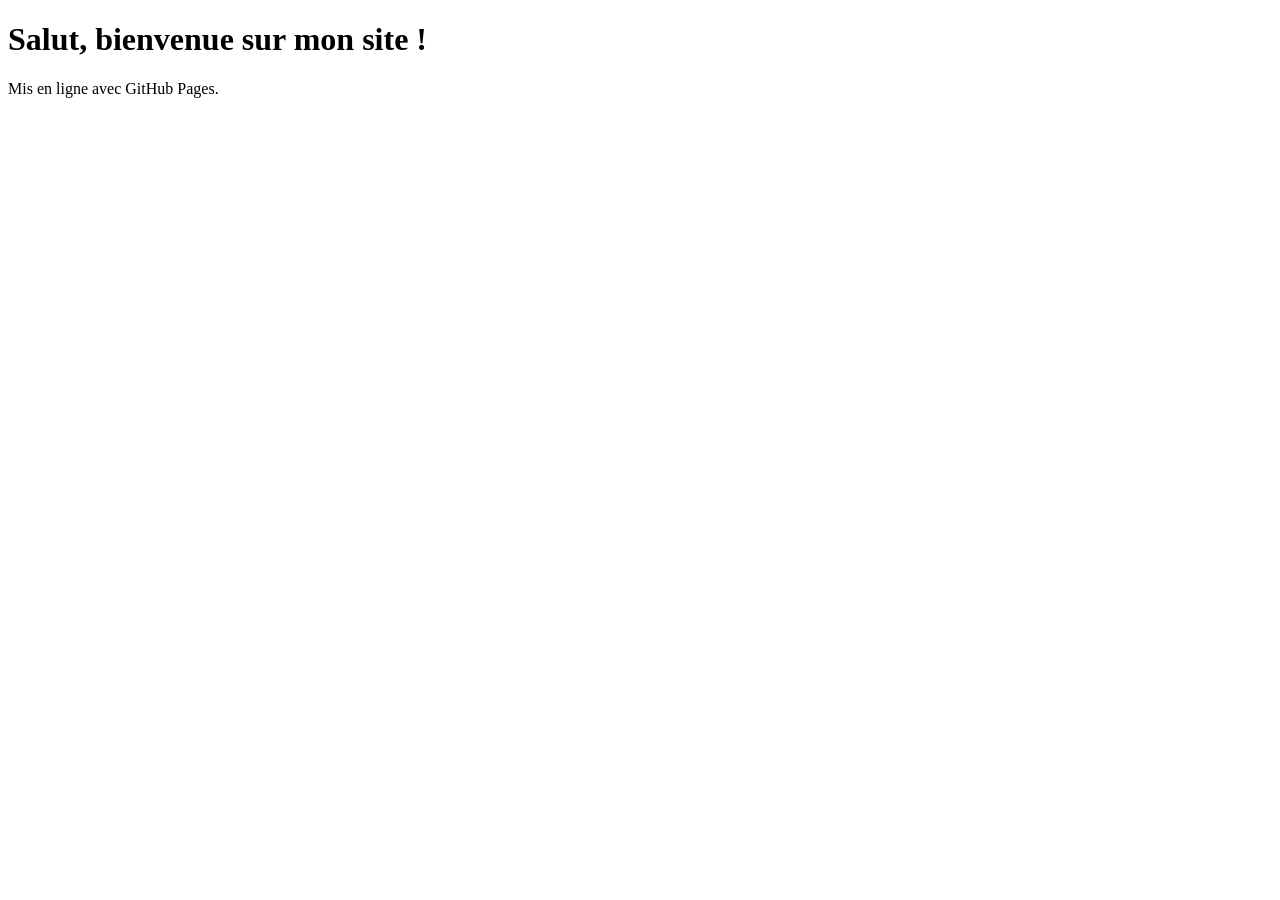
==== index.html @ 5bc90c18 "i" ====
<!DOCTYPE html>
<html lang="fr">
<head>
  <meta charset="UTF-8" />
  <meta name="viewport" content="width=device-width, initial-scale=1.0" />
  <title>Mon site perso</title>
  <link rel="stylesheet" href="style.css" />
</head>
<body>
  <h1>Salut, bienvenue sur mon site !</h1>
  <p>Mis en ligne avec GitHub Pages.</p>
</body>
</html>
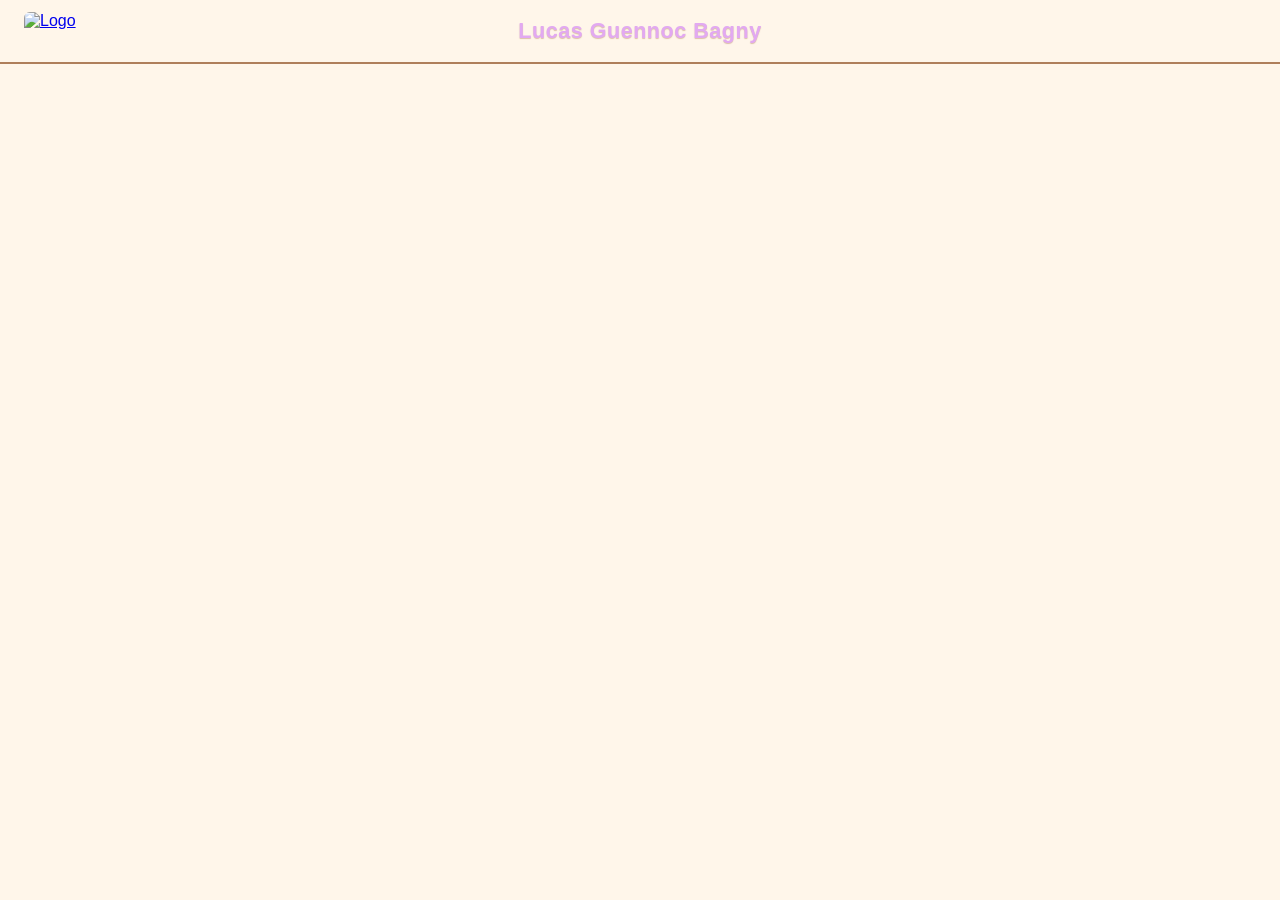
==== commit c7f3f549: "a" ====
--- a/index.html
+++ b/index.html
@@ -3,11 +3,34 @@
 <head>
   <meta charset="UTF-8" />
   <meta name="viewport" content="width=device-width, initial-scale=1.0" />
-  <title>Mon site perso</title>
+  <title>Lucas Guennoc Bagny — Accueil</title>
   <link rel="stylesheet" href="style.css" />
 </head>
 <body>
-  <h1>Salut, bienvenue sur mon site !</h1>
-  <p>Mis en ligne avec GitHub Pages.</p>
+
+  <!-- Fine banderole en haut -->
+  <header class="top-banner">
+    <a href="index.html" class="logo-link" aria-label="Accueil">
+      <!-- Remplace 'logo.png' par le chemin de ton logo -->
+      <img src="logo.png" alt="Logo" class="logo" />
+    </a>
+    <h1 class="site-title">Lucas Guennoc Bagny</h1>
+  </header>
+
+  <!-- Contenu principal avec les 2 rectangles cliquables 
+  <main class="main-container">
+    <section class="cards-grid">
+      <a href="page1.html" class="nav-card">
+        <h2>Section 1</h2>
+        <p>Clique ici pour accéder à la première page</p>
+      </a>
+
+      <a href="page2.html" class="nav-card">
+        <h2>Section 2</h2>
+        <p>Clique ici pour accéder à la deuxième page</p>
+      </a>
+    </section>
+  </main>
+-->
 </body>
 </html>
--- a/style.css
+++ b/style.css
@@ -0,0 +1,127 @@
+/* Réinitialisation de base */
+* {
+  box-sizing: border-box;
+  margin: 0;
+  padding: 0;
+}
+
+body {
+  background-color: #fff6ea;
+  color: #e2a9f1;
+  font-family: 'Segoe UI', Tahoma, Geneva, Verdana, sans-serif;
+  min-height: 100vh;
+  display: flex;
+  flex-direction: column;
+}
+
+/* --- Fine banderole du haut --- */
+.top-banner {
+  display: grid;
+  grid-template-columns: 1fr auto 1fr;
+  align-items: center;
+  padding: 12px 24px;
+  background-color: #fff6ea;
+  border-bottom: 2px solid #af7f5b; /* Démarcation */
+}
+
+.logo-link {
+  justify-self: start;
+  display: flex;
+  align-items: center;
+}
+
+.logo {
+  height: 38px;
+  width: auto;
+  object-fit: contain;
+  border-radius: 6px;
+}
+
+.site-title {
+  justify-self: center;
+  font-size: 1.35rem;
+  font-weight: 700;
+  letter-spacing: 0.5px;
+  color: #e2a9f1;
+  /* Légère ombre pour faire ressortir le lilas clair sur le fond crème */
+  text-shadow: 0 1px 1px rgba(175, 127, 91, 0.45);
+  text-align: center;
+}
+
+/* --- Zone principale & les 2 rectangles --- */
+.main-container {
+  flex: 1;
+  display: flex;
+  align-items: center;
+  justify-content: center;
+  padding: 40px 24px;
+}
+
+.cards-grid {
+  display: flex;
+  flex-wrap: wrap;
+  gap: 32px;
+  justify-content: center;
+  width: 100%;
+  max-width: 900px;
+}
+
+.nav-card {
+  flex: 1 1 320px;
+  max-width: 400px;
+  min-height: 220px;
+  background-color: #fff6ea;
+  border: 2px solid #af7f5b; /* Démarcation du rectangle */
+  border-radius: 16px;
+  padding: 32px 24px;
+  text-decoration: none;
+  color: #e2a9f1;
+  display: flex;
+  flex-direction: column;
+  justify-content: center;
+  align-items: center;
+  text-align: center;
+  /* Ombre solide style néo-brutaliste léger en #af7f5b */
+  box-shadow: 6px 6px 0px #af7f5b;
+  transition: transform 0.2s ease, box-shadow 0.2s ease, background-color 0.2s ease;
+}
+
+.nav-card h2 {
+  font-size: 1.6rem;
+  margin-bottom: 12px;
+  text-shadow: 0 1px 1px rgba(175, 127, 91, 0.45);
+}
+
+.nav-card p {
+  font-size: 1rem;
+  font-weight: 500;
+  text-shadow: 0 1px 1px rgba(175, 127, 91, 0.35);
+}
+
+/* Effet au survol de la souris */
+.nav-card:hover {
+  transform: translate(-3px, -3px);
+  box-shadow: 9px 9px 0px #af7f5b;
+  background-color: #fdf0df;
+}
+
+/* Effet au clic */
+.nav-card:active {
+  transform: translate(2px, 2px);
+  box-shadow: 2px 2px 0px #af7f5b;
+}
+
+/* Adaptation mobile */
+@media (max-width: 600px) {
+  .top-banner {
+    padding: 10px 16px;
+  }
+
+  .site-title {
+    font-size: 1.1rem;
+  }
+
+  .logo {
+    height: 30px;
+  }
+}
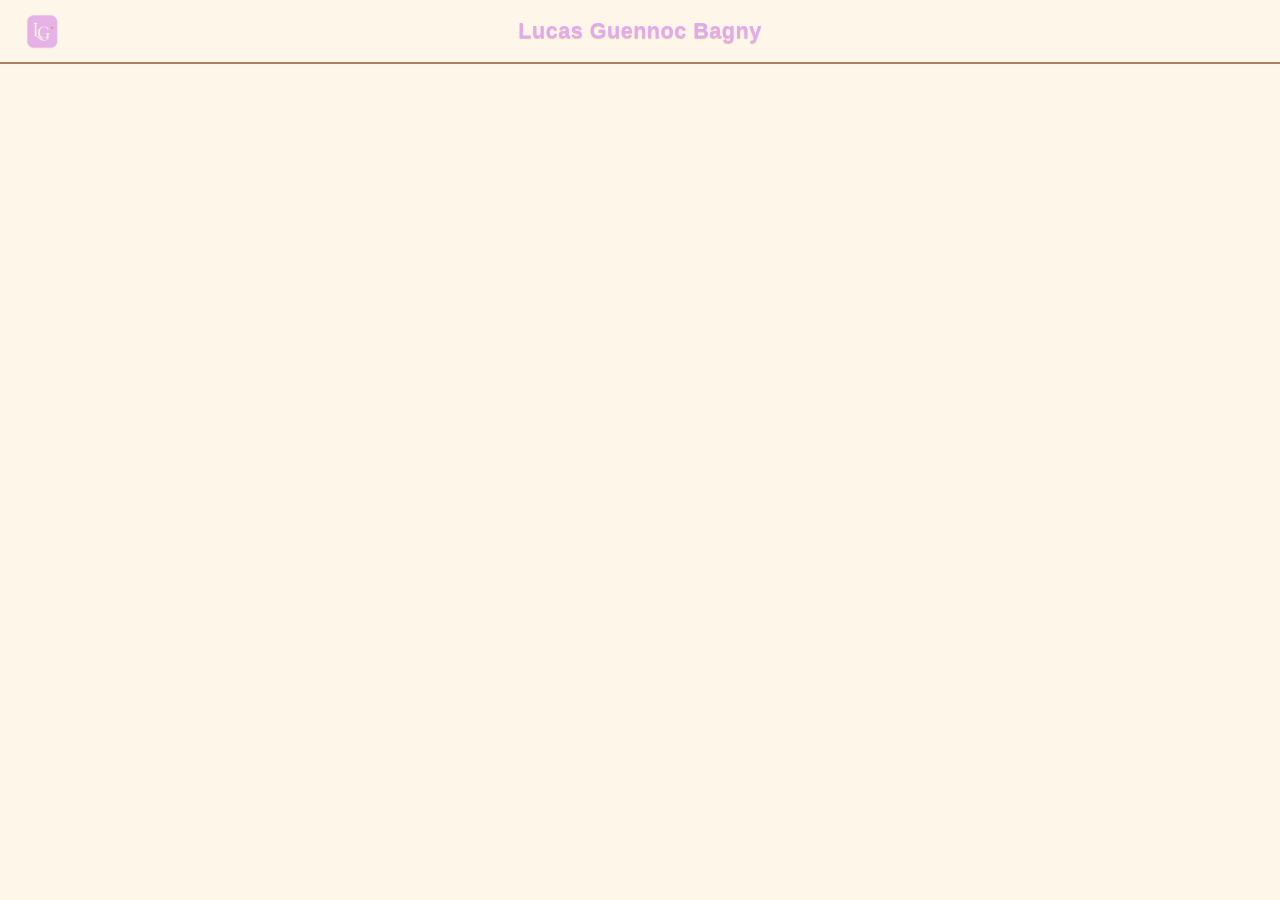
==== commit 9349b675: "a" ====
--- a/index.html
+++ b/index.html
@@ -12,7 +12,7 @@
   <header class="top-banner">
     <a href="index.html" class="logo-link" aria-label="Accueil">
       <!-- Remplace 'logo.png' par le chemin de ton logo -->
-      <img src="logo.png" alt="Logo" class="logo" />
+      <img src="logolgb.png" alt="Logo" class="logo" />
     </a>
     <h1 class="site-title">Lucas Guennoc Bagny</h1>
   </header>
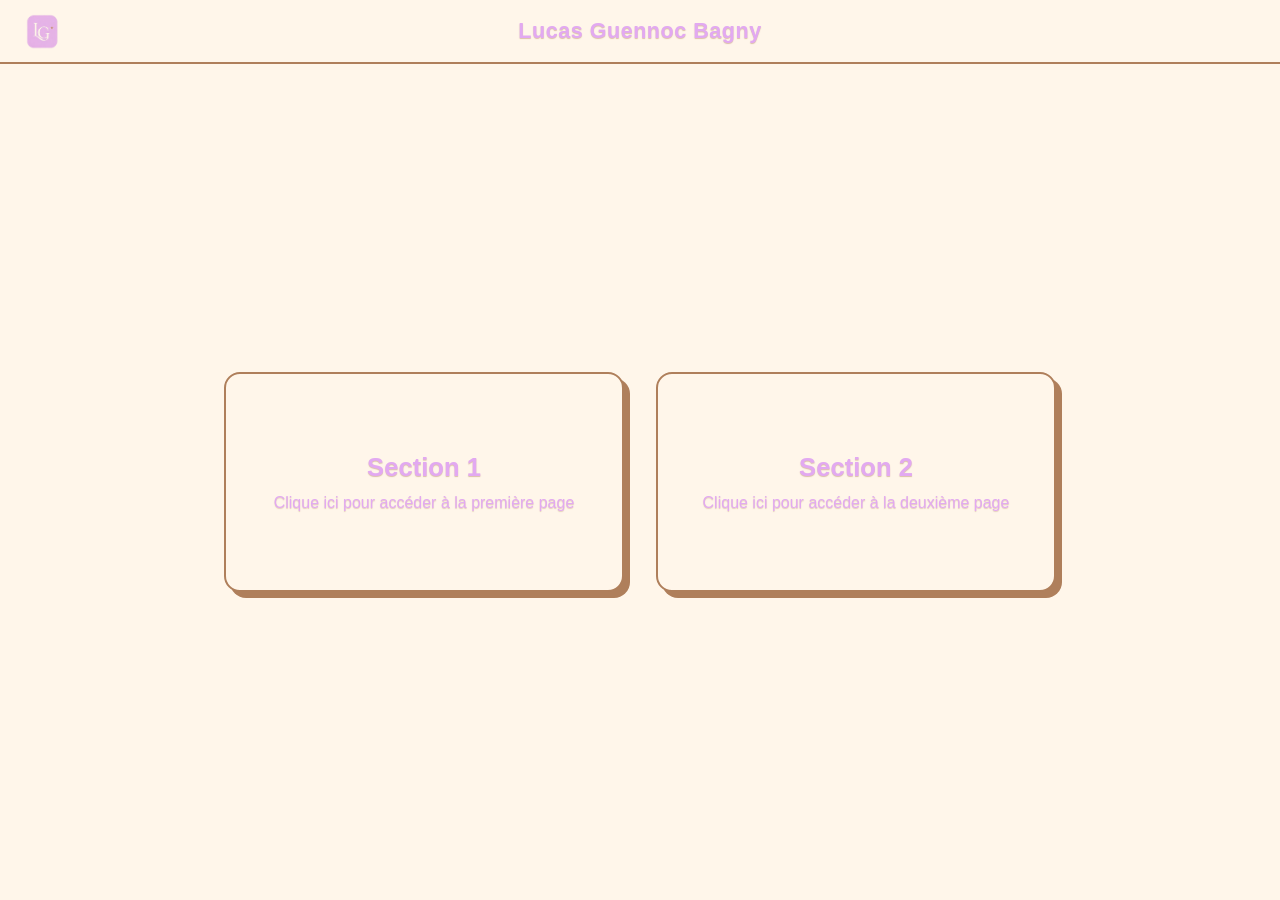
==== commit 79fd4361: "a" ====
--- a/index.html
+++ b/index.html
@@ -17,20 +17,19 @@
     <h1 class="site-title">Lucas Guennoc Bagny</h1>
   </header>
 
-  <!-- Contenu principal avec les 2 rectangles cliquables 
   <main class="main-container">
     <section class="cards-grid">
-      <a href="page1.html" class="nav-card">
+      <a href="lien.html" class="nav-card">
         <h2>Section 1</h2>
         <p>Clique ici pour accéder à la première page</p>
       </a>
 
-      <a href="page2.html" class="nav-card">
+      <a href="jeu.html" class="nav-card">
         <h2>Section 2</h2>
         <p>Clique ici pour accéder à la deuxième page</p>
       </a>
     </section>
   </main>
--->
+
 </body>
 </html>
--- a/style.css
+++ b/style.css
@@ -122,6 +122,6 @@
   }
 
   .logo {
-    height: 30px;
+    height: 60px;
   }
 }
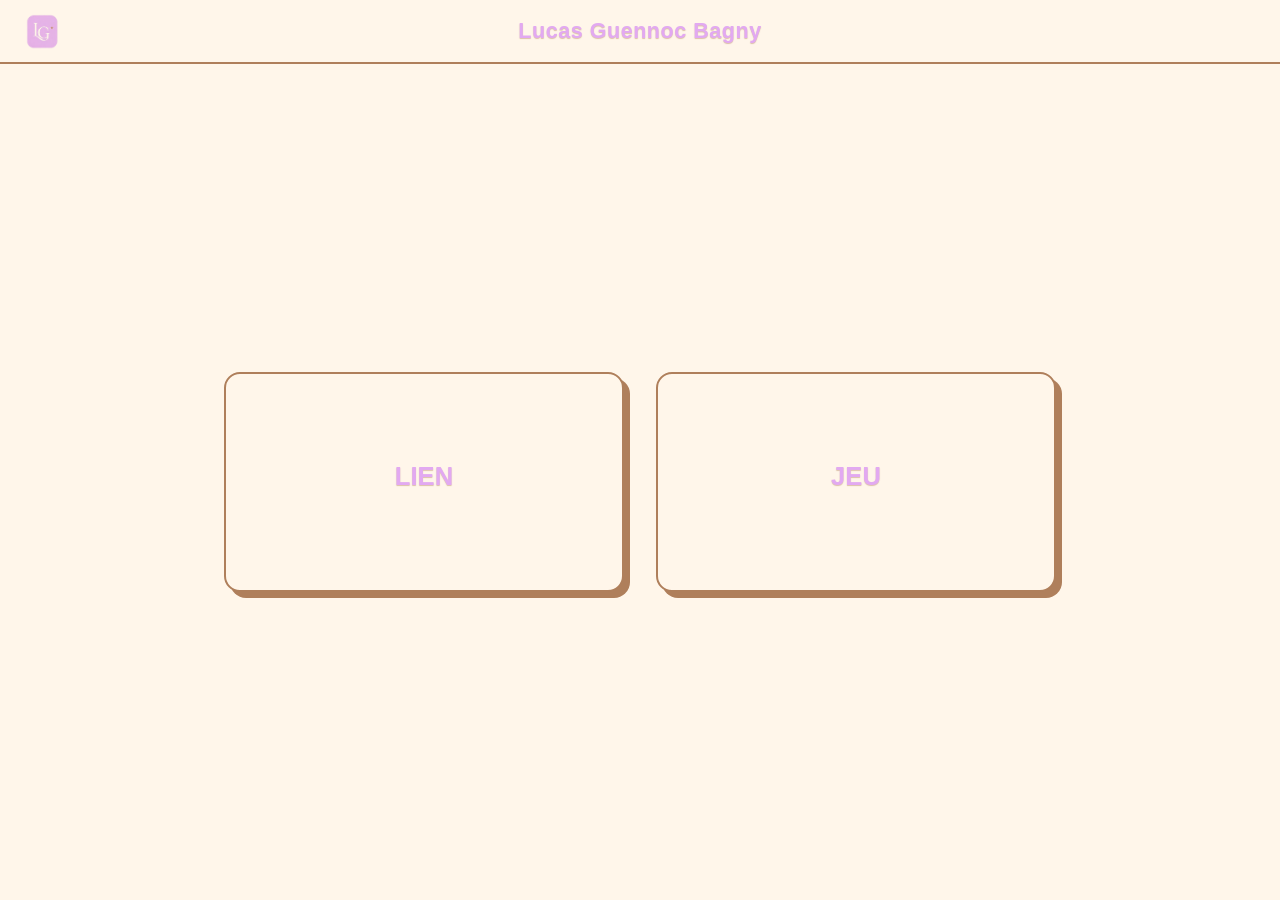
==== commit b1be4633: "a" ====
--- a/index.html
+++ b/index.html
@@ -20,13 +20,11 @@
   <main class="main-container">
     <section class="cards-grid">
       <a href="lien.html" class="nav-card">
-        <h2>Section 1</h2>
-        <p>Clique ici pour accéder à la première page</p>
+        <h2>LIEN</h2>
       </a>
 
       <a href="jeu.html" class="nav-card">
-        <h2>Section 2</h2>
-        <p>Clique ici pour accéder à la deuxième page</p>
+        <h2>JEU</h2>
       </a>
     </section>
   </main>
